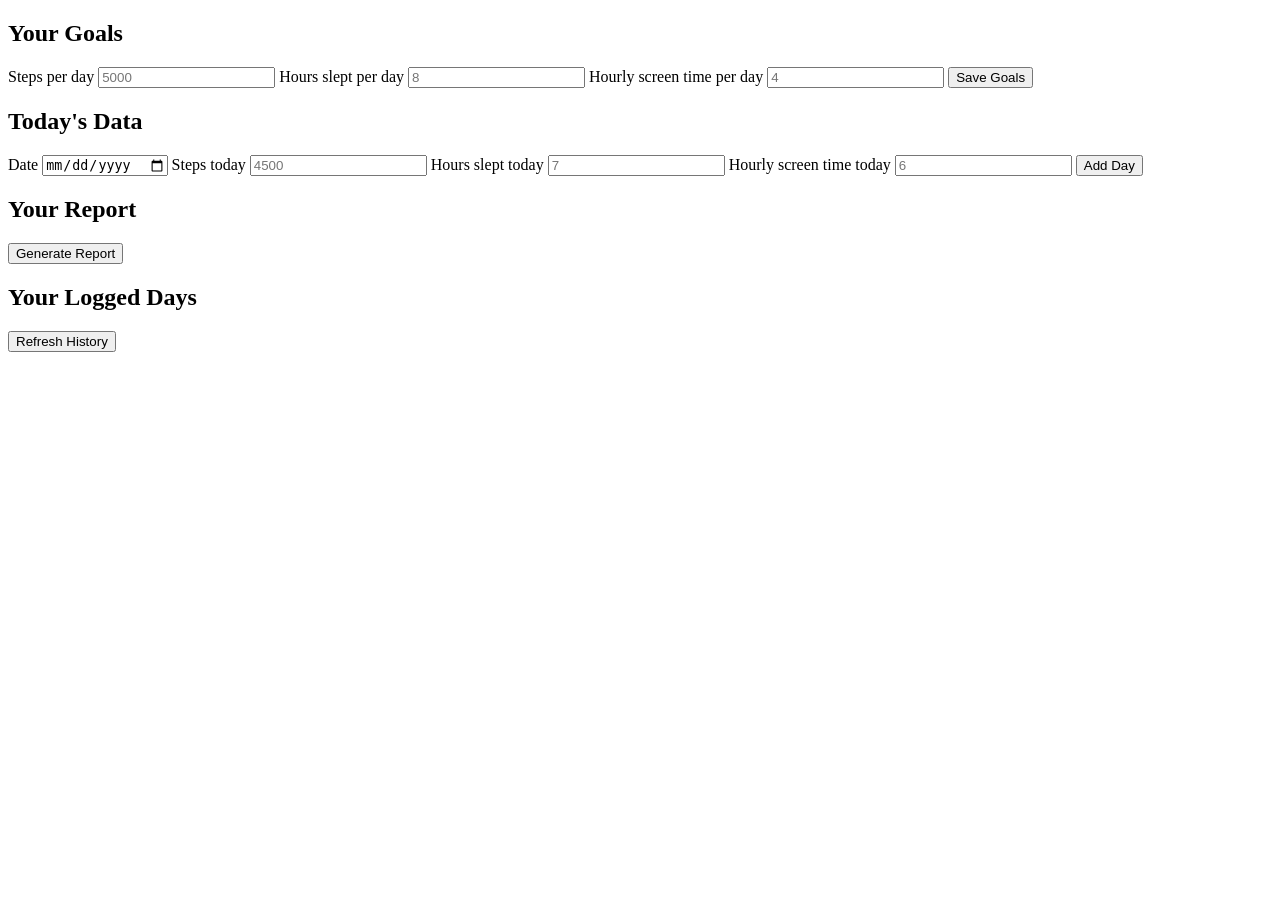
==== HealthAgent/templates/index.html @ abb22bd0 "Add files via upload" ====
<!DOCTYPE html>
<html lang="en">
<head>
    <meta charset="UTF-8">
    <meta name = "viewport", content="width=device-width, initial-scale = 1.0">
    <title>Health Agent</title>
    <link rel="stylesheet" href="/static/style.css">
</head>



<body>

    <main>


        <!-- Goals Section -->
        <section id="goals-section">
            <h2>Your Goals</h2>
            <div id="goals-form">
                <label>Steps per day
                    <input type="number" id="goal-steps" placeholder="5000">
                </label>

                <label>Hours slept per day
                    <input type="number" id="goal-sleep" placeholder="8">
                </label>

                <label>Hourly screen time per day
                    <input type="number" id="goal-screen" placeholder = "4">
                </label>
                <button onclick="saveGoals()">Save Goals</button>
            </div>
        </section>

        <!-- Data Section -->
        <section id="data-section">
            <h2>Today's Data</h2>
            <div id="data-form">

                <label>Date
                    <input type ="date" id="data-date">
                </label>

                <label>Steps today
                    <input type="number" id="data-steps" placeholder="4500">
                </label>

                <label>Hours slept today
                    <input type="number" id="data-sleep" placeholder="7">
                </label>

                <label>Hourly screen time today
                    <input type="number" id="data-screen" placeholder = "6">
                </label>
                <button onclick="addData()">Add Day</button>
            </div>
        </section>


        <!-- Advice Section -->
        <section id="advice-section">
            <h2>Your Report</h2>
            <button onclick="getAdvice()">Generate Report</button>
            <div id="report-type"></div>
            <ul id="advice-list"></ul>
        </section>

        <!-- History Section -->
        <section id="history-section">
            <h2>Your Logged Days</h2>
            <button onclick="refreshHistory()">Refresh History</button>
            <ul id = "logged-days"></ul>
        </section>


    </main>

    <script src="/static/app.js"></script>
</body>
</html>
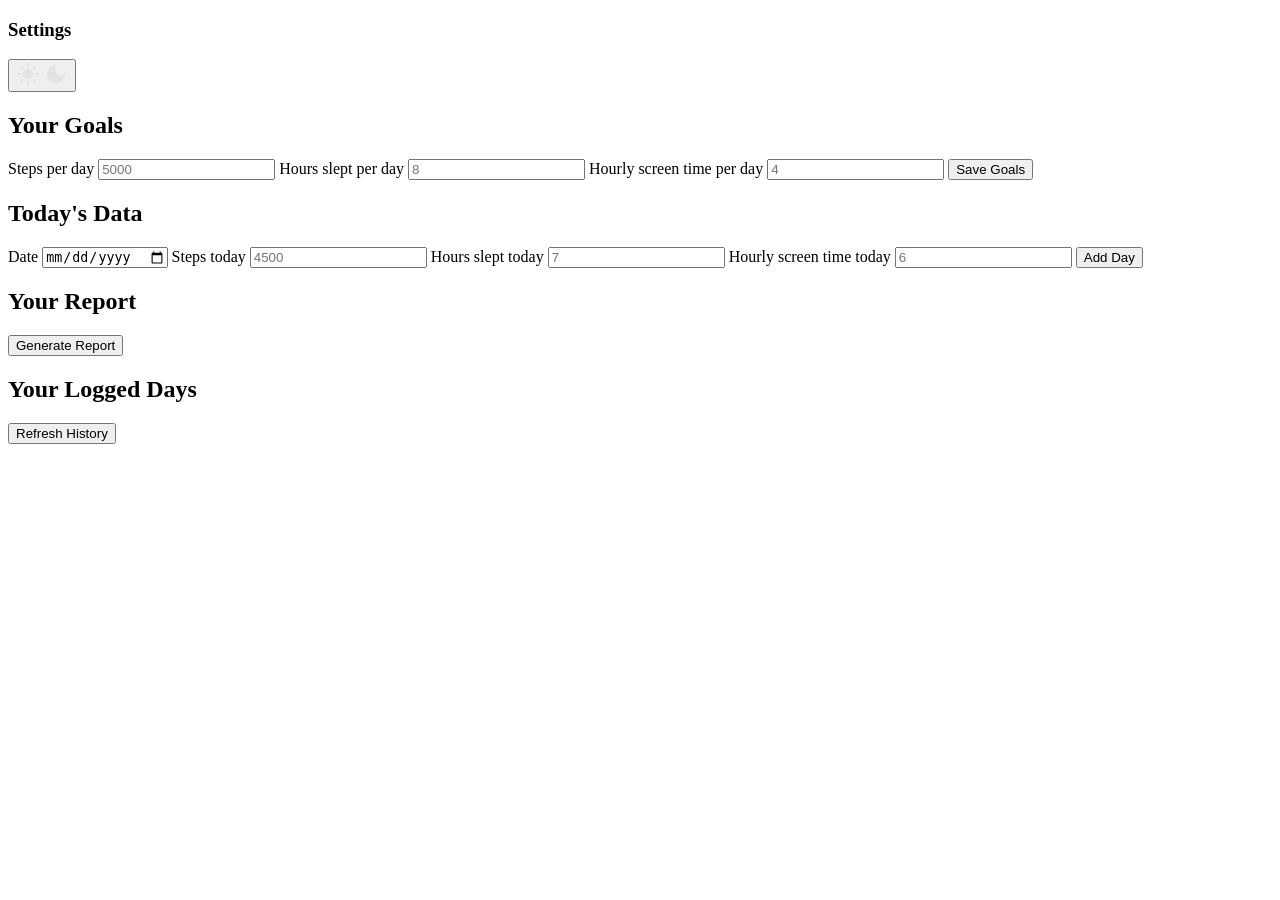
==== commit 75eb429e: "Dark mode added" ====
--- a/HealthAgent/templates/index.html
+++ b/HealthAgent/templates/index.html
@@ -12,6 +12,17 @@
 <body>
 
     <main>
+        <!-- Settings Hotbar -->
+        <section id="settings-hotbar">
+            <h3>Settings</h3>
+            <div class = "button-container">
+                <button id="theme-switcher">
+                    <svg xmlns="http://www.w3.org/2000/svg" height="24px" viewBox="0 -960 960 960" width="24px" fill="#e3e3e3"><path d="M338.5-338.5Q280-397 280-480t58.5-141.5Q397-680 480-680t141.5 58.5Q680-563 680-480t-58.5 141.5Q563-280 480-280t-141.5-58.5ZM200-440H40v-80h160v80Zm720 0H760v-80h160v80ZM440-760v-160h80v160h-80Zm0 720v-160h80v160h-80ZM256-650l-101-97 57-59 96 100-52 56Zm492 496-97-101 53-55 101 97-57 59Zm-98-550 97-101 59 57-100 96-56-52ZM154-212l101-97 55 53-97 101-59-57Z"/></svg>
+                    <svg xmlns="http://www.w3.org/2000/svg" height="24px" viewBox="0 -960 960 960" width="24px" fill="#e3e3e3"><path d="M480-120q-150 0-255-105T120-480q0-150 105-255t255-105q14 0 27.5 1t26.5 3q-41 29-65.5 75.5T444-660q0 90 63 153t153 63q55 0 101-24.5t75-65.5q2 13 3 26.5t1 27.5q0 150-105 255T480-120Z"/></svg>
+                </button>
+            </div>
+            
+        </section>
 
 
         <!-- Goals Section -->
